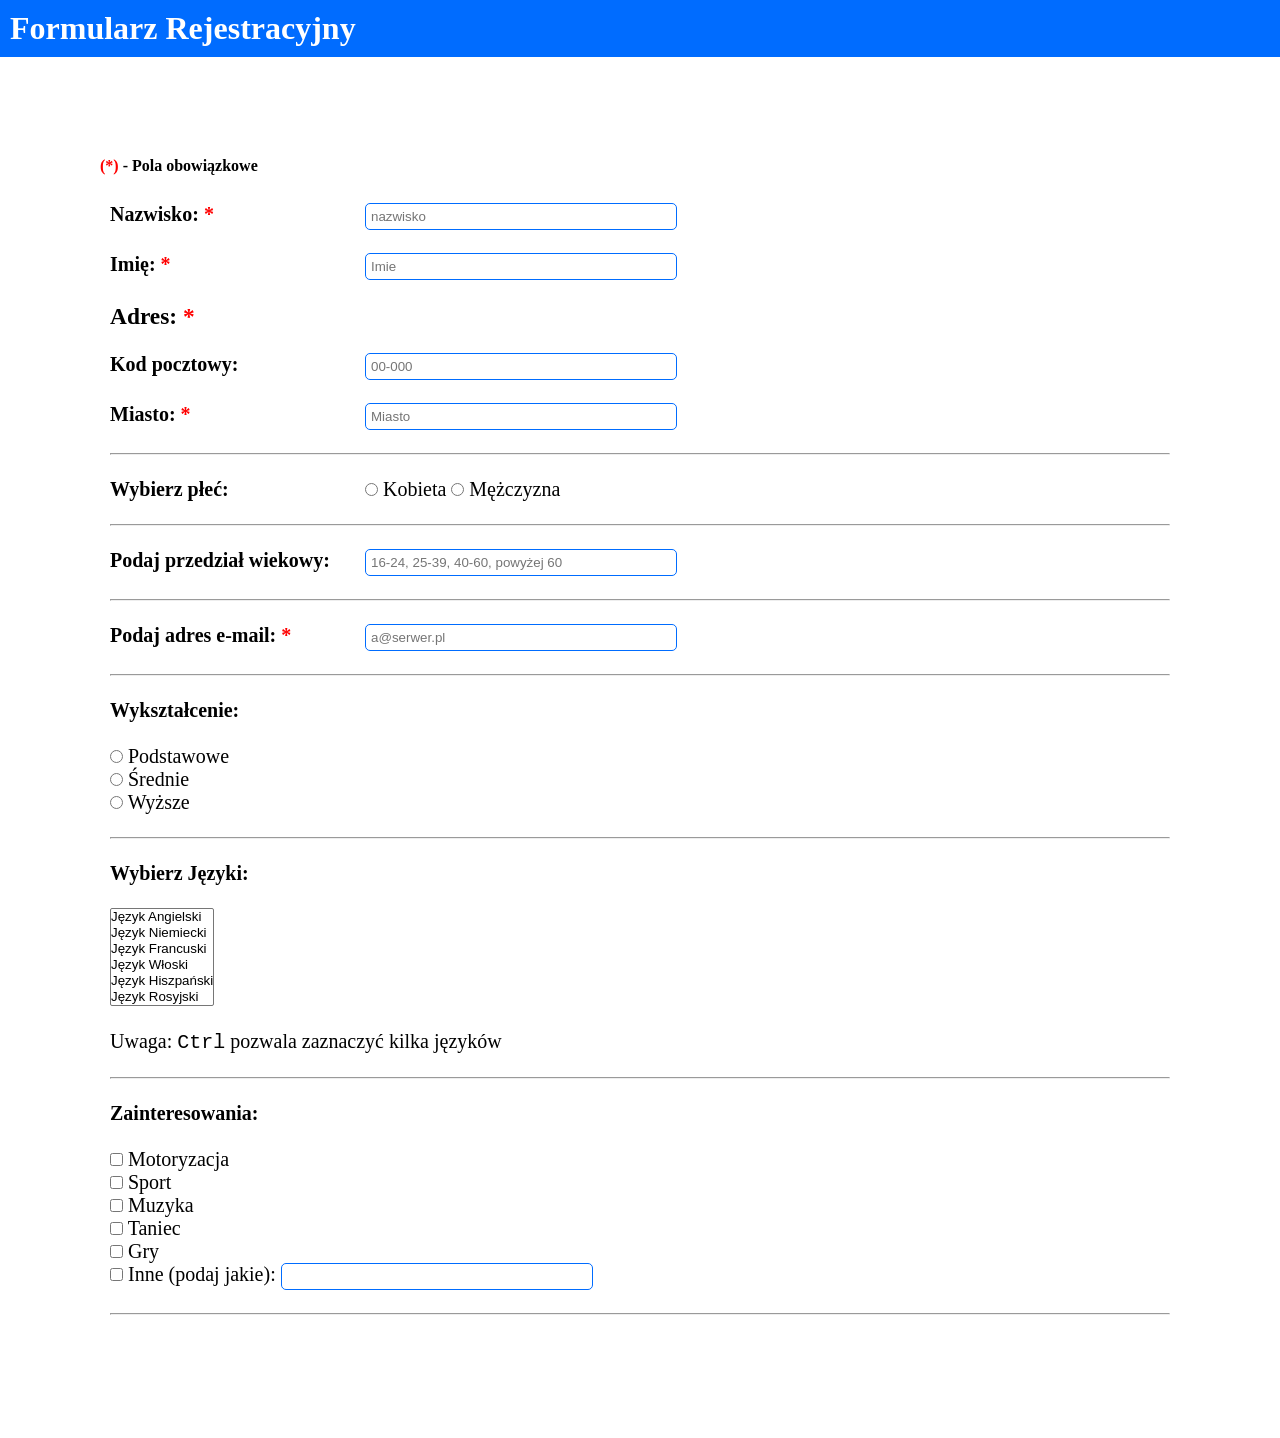
==== PHP - Strona Formularz/index.html @ 6cd6e0d2 "niedokonczone" ====
<!DOCTYPE html>
<html lang="pl">
<head>
    <meta charset="UTF-8">
    <title>Formularz Rejestracyjny</title>
    <link rel="stylesheet"
          href="style.css">
</head>
<body>
    <header>
        <h1>Formularz Rejestracyjny</h1>
    </header>
    <main>
        <div class="formularz">
            <b><a style="color: red">(*)</a> - Pola obowiązkowe</b>
            <br><br>
            <form>
                <label for="nazwisko"><b>Nazwisko: <a style="color: red">*</a> </b></label>
                <input type="text" id="nazwisko" placeholder="nazwisko"><br><br>
                <label for="imie"><b>Imię: <a style="color: red">*</a> </b></label>
                <input type="text" id="imie" placeholder="Imie"><br><br>
                <h3>Adres:<a style="color: red"> *</a></h3><br>
                <label for="kod-pocztowy"><b>Kod pocztowy:  </b></label>
                <input type="text" id="kod-pocztowy" placeholder="00-000"><br><br>
                <label for="miasto"><b>Miasto: <a style="color: red">*</a> </b></label>
                <input type="text" id="miasto" placeholder="Miasto"><br><br>
                <hr><br>
                <label for="plec"><b>Wybierz płeć: </b></label>
                <input type="radio" id="kobieta" name="plec" value="kobieta"> Kobieta
                <input type="radio" id="mezczyzna" name="plec" value="mezczyzna"> Mężczyzna
                <br><br>
                <hr><br>
                <label for="wiek"><b>Podaj przedział wiekowy: </b></label>
                <input type="text" id="wiek" placeholder="16-24, 25-39, 40-60, powyżej 60"><br><br>
                <hr><br>
                <label for="email"><b>Podaj adres e-mail: <a style="color: red">*</a> </b></label>
                <input type="text" id="email" placeholder="a@serwer.pl"><br><br>
                <hr><br>
                <label for="wyksztalcenie"><b>Wykształcenie: </b></label><br><br>
                <input type="radio" id="wyksztalcenie-podstawowe" name="wyksztalcenie" value="Podstawowe"> Podstawowe<br>
                <input type="radio" id="wyksztalcenie-srednie" name="wyksztalcenie" value="Srednie"> Średnie<br>
                <input type="radio" id="wyksztalcenie-wyzsze" name="wyksztalcenie" value="Wyzsze"> Wyższe<br><br>
                <hr><br>
                <label for="jezyk"><b>Wybierz Języki: </b></label><br><br>
                <select name="jezyki" size="6" multiple>
                    <option value="angielski">Język Angielski</option>
                    <option value="niemiecki">Język Niemiecki</option>
                    <option value="francuski">Język Francuski</option>
                    <option value="wloski">Język Włoski</option>
                    <option value="hiszpanski">Język Hiszpański</option>
                    <option value="rosyjski">Język Rosyjski</option>
                </select>
                <br><br>
                Uwaga: <kbd>Ctrl</kbd> pozwala zaznaczyć kilka języków
                <br><br>
                <hr><br>
                <label for="zainteresowania"><b>Zainteresowania: </b></label><br><br>
                <input type="checkbox" id="zainteresowania-motoryzacja" name="zainteresowania" value="motoryzacja"> Motoryzacja<br>
                <input type="checkbox" id="zainteresowania-sport" name="zainteresowania" value="sport"> Sport<br>
                <input type="checkbox" id="zainteresowania-muzyka" name="zainteresowania" value="muzyka"> Muzyka<br>
                <input type="checkbox" id="zainteresowania-taniec" name="zainteresowania" value="taniec"> Taniec<br>
                <input type="checkbox" id="zainteresowania-Gry" name="zainteresowania" value="gry"> Gry<br>
                <input type="checkbox" id="zainteresowania-inne" name="zainteresowania" value="inne"> Inne (podaj jakie):
                <input type="text" id="zainteresowania-inne"><br><br>
                <hr><br>

            </form>
        </div>
    </main>
</body>
</html>
---- PHP - Strona Formularz/style.css ----
*
{
    margin: 0;
    padding: 0;
}

header
{
    background-color: #006cff;
    color: white;
    padding: 10px;
}

.formularz
{
    margin: 100px
}

form
{
    font-size: 20px;
    margin: 10px;
}

label
{
    display: inline-block;
    width: 250px;
}

input[type="text"]
{
    padding: 5px;
    border: 1px solid #006cff;
    border-radius: 5px;
    width: 300px;
    margin-left: 0;
}
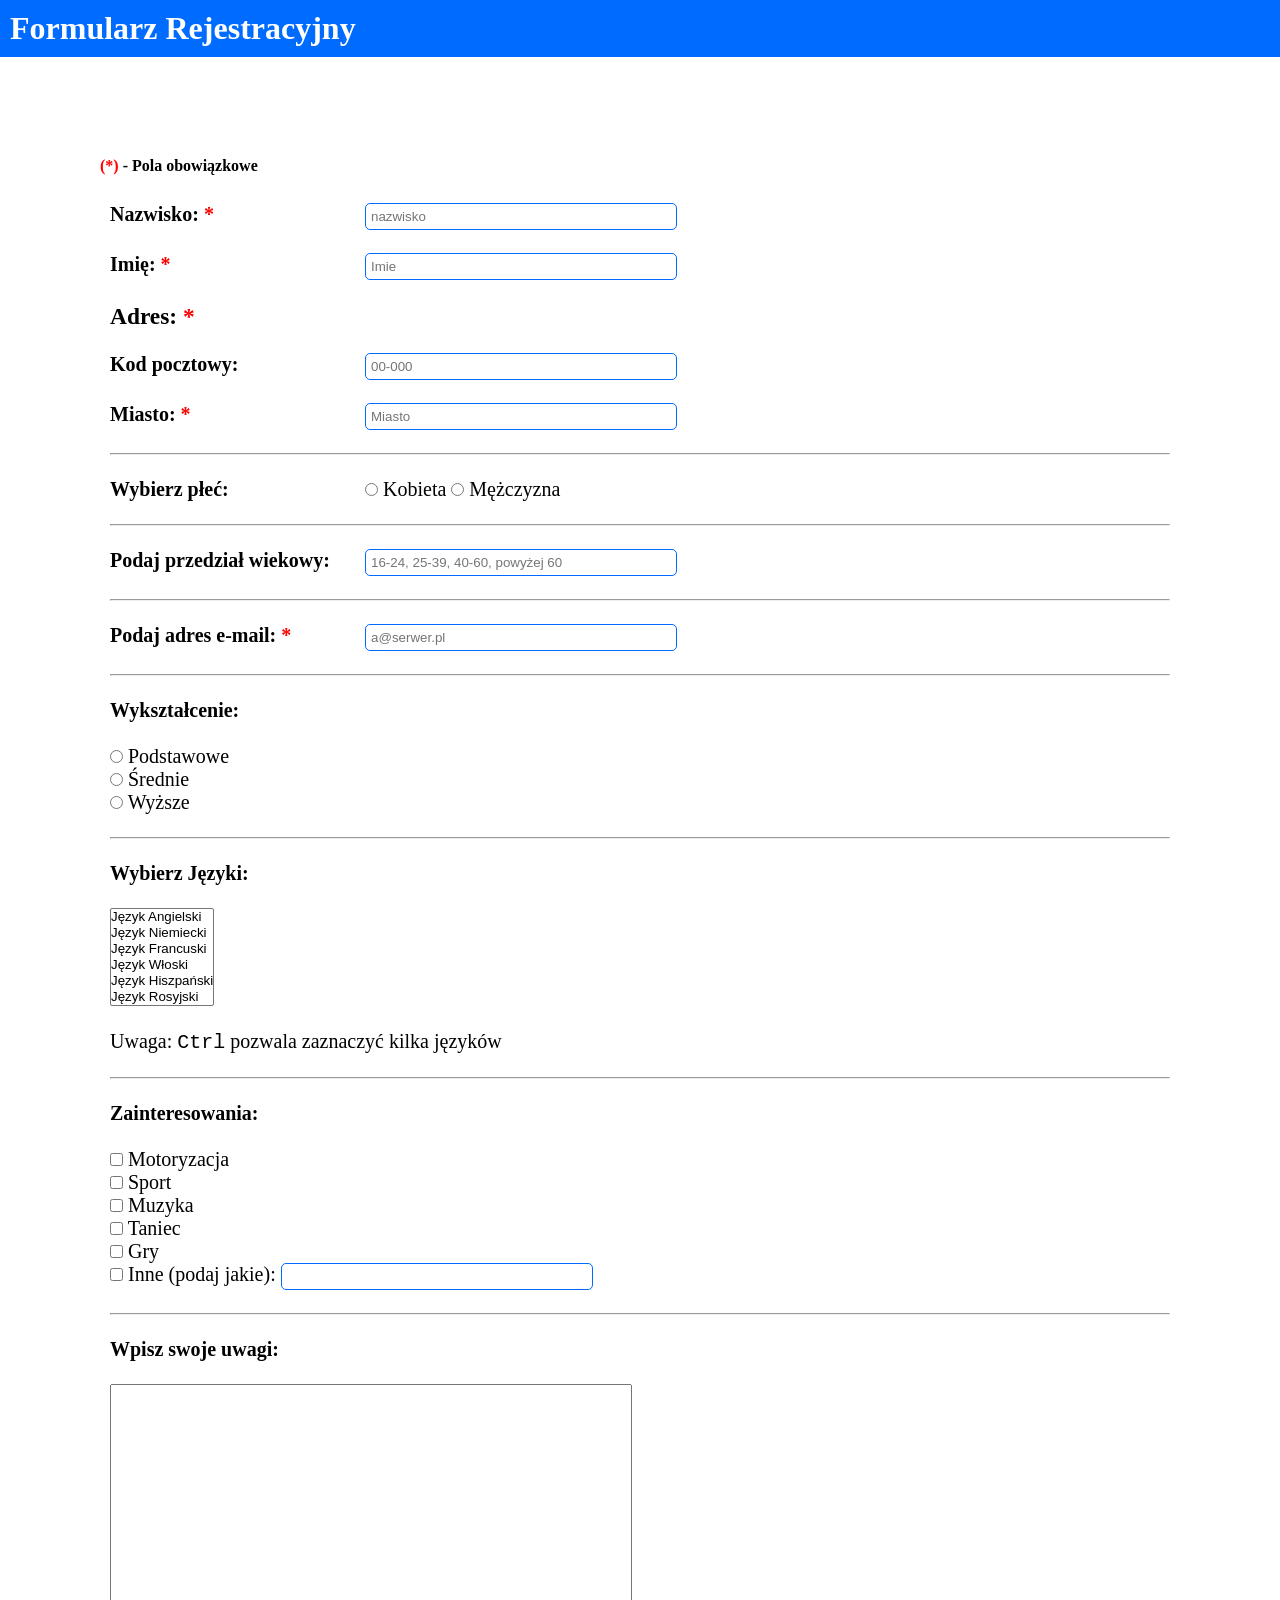
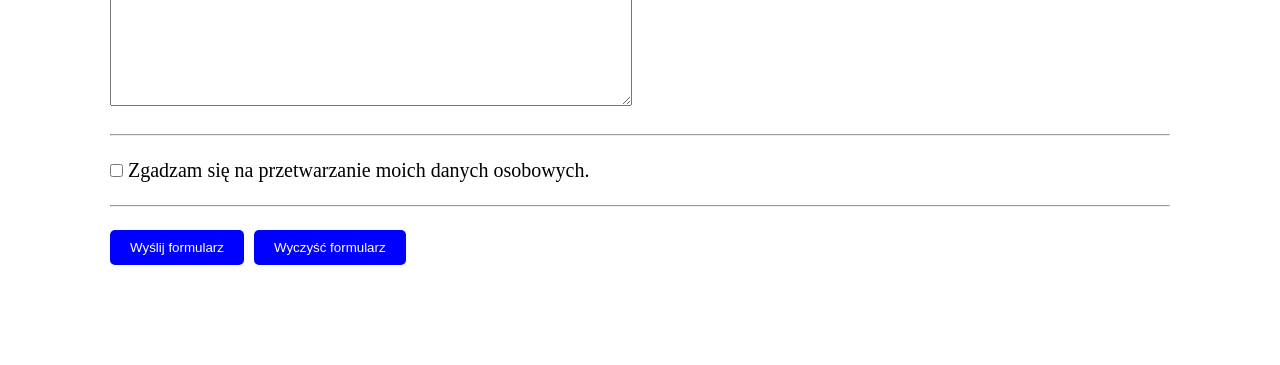
==== commit 4d1cf717: "Skonczona strona" ====
--- a/PHP - Strona Formularz/index.html
+++ b/PHP - Strona Formularz/index.html
@@ -63,7 +63,12 @@
                 <input type="checkbox" id="zainteresowania-inne" name="zainteresowania" value="inne"> Inne (podaj jakie):
                 <input type="text" id="zainteresowania-inne"><br><br>
                 <hr><br>
-
+                <label for="uwagi"><b>Wpisz swoje uwagi: </b></label><br><br>
+                <textarea></textarea>
+                <br><br><hr><br>
+                <input type="checkbox" id="przetwarzanie" name="przetwarzanie"> Zgadzam się na przetwarzanie moich danych osobowych.
+                <br><br><hr><br>
+                <input type="submit" value="Wyślij formularz"><input type="reset" value="Wyczyść formularz">
             </form>
         </div>
     </main>
--- a/PHP - Strona Formularz/style.css
+++ b/PHP - Strona Formularz/style.css
@@ -36,3 +36,20 @@
     width: 300px;
     margin-left: 0;
 }
+
+textarea
+{
+    width: 500px; 
+    height: 300px; 
+    padding: 10px;
+}
+input[type="submit"], input[type="reset"]
+{
+    background-color: blue;
+    color: white;
+    padding: 10px 20px 10px 20px;
+    border: none;
+    border-radius: 5px;
+    cursor: pointer;
+    margin-right: 10px;
+}
